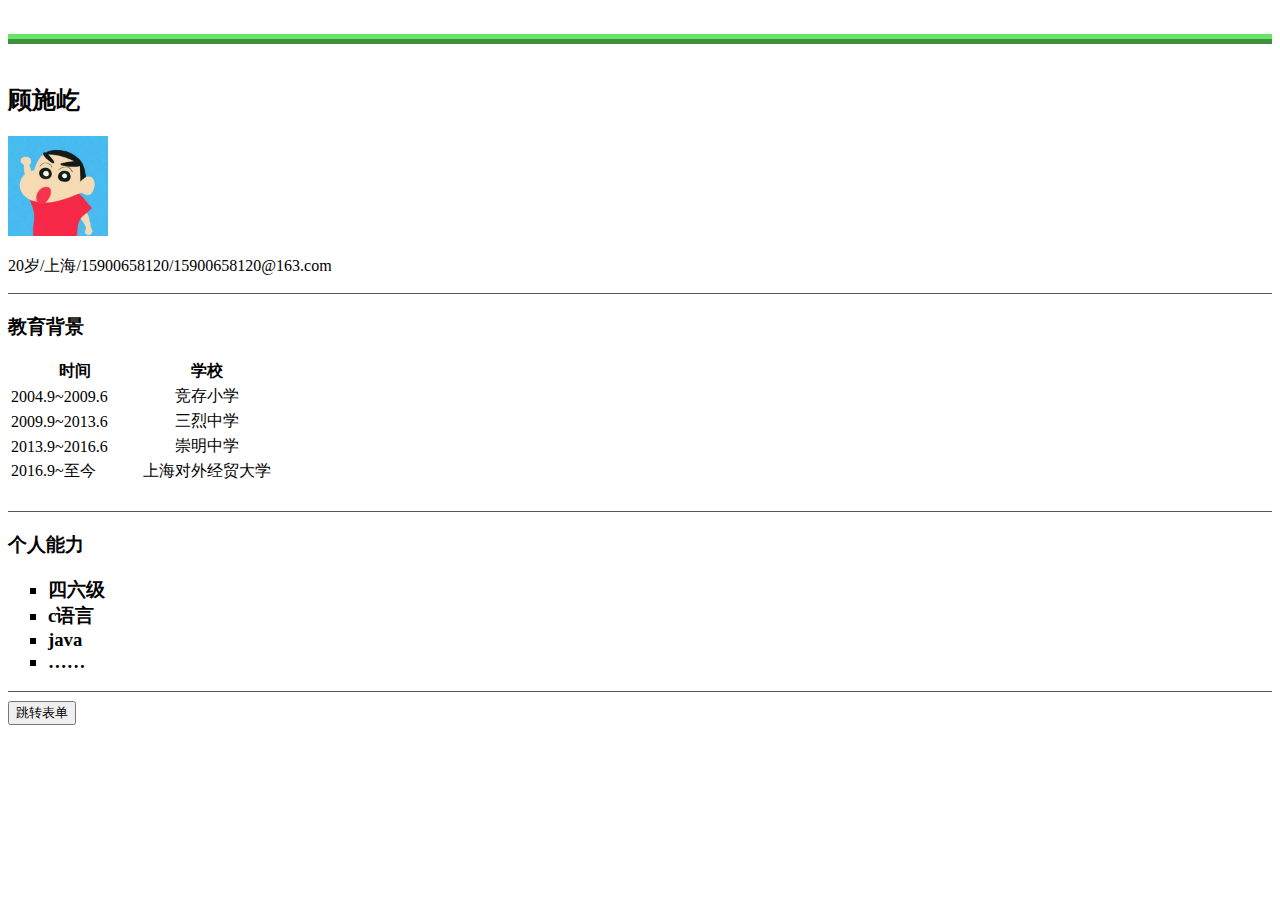
==== index.html @ 2a6413f5 "gussyresume" ====
<!DOCTYPE html>
<html lang="en">

<head>
    <meta charset="UTF-8">
    <meta name="viewport" content="width=device-width, initial-scale=1.0">
    <meta http-equiv="X-UA-Compatible" content="ie=edge">
    <title>个人简历</title>
    <style>
        .alsp {
            font-family: "楷体";
        }
    </style>
</head>

<body>
    <br>
    <hr style="height:20px;border:none;border-top:10px ridge rgb(102, 228, 102);" />
    <h2>顾施屹</h2>
    <img src="picture.jpg" width="100px">
    <div class="alsp">
        <p>20岁/上海/15900658120/15900658120@163.com</p>
        <hr style="height:1px;border:none;border-top:1px solid #555555;" />
    </div>
    <h3>
        <div class="alsp">
            <p>教育背景</p>
        </div>
    </h3>
    <p>
        <table>
            <caption></caption>
            <tr width="50px">
                <th>时间</th>
                <th>学校</th>
            </tr>
            <tr>
                <td width="50%">2004.9~2009.6</td>
                <td width="50%" align="center">竞存小学</td>
            </tr>
            <tr>
                <td width="50%">2009.9~2013.6</td>
                <td width="50%" align="center">三烈中学</td>
            </tr>
            <tr>
                <td width="50%">2013.9~2016.6</td>
                <td width="50%" align="center">崇明中学</td>
            </tr>
            <tr>
                <td width="50%">2016.9~至今</td>
                <td width="50%" align="center">上海对外经贸大学</td>
            </tr>
        </table>
        <br>
        <hr style="height:1px;border:none;border-top:1px solid #555555;" />
    </p>
    <h3>
        <div class="alsp">
            <p>个人能力</p>
        </div>
        <p>
            <ul type="square">
                <li>四六级</li>
                <li>c语言</li>
                <li>java</li>
                <li>……</li>
            </ul>
        </p>
    </h3>
    <hr style="height:1px;border:none;border-top:1px solid #555555;" />
    
    <a href="form.html" ><input type="button" value="跳转表单" /></a>
    

</body>

</html>
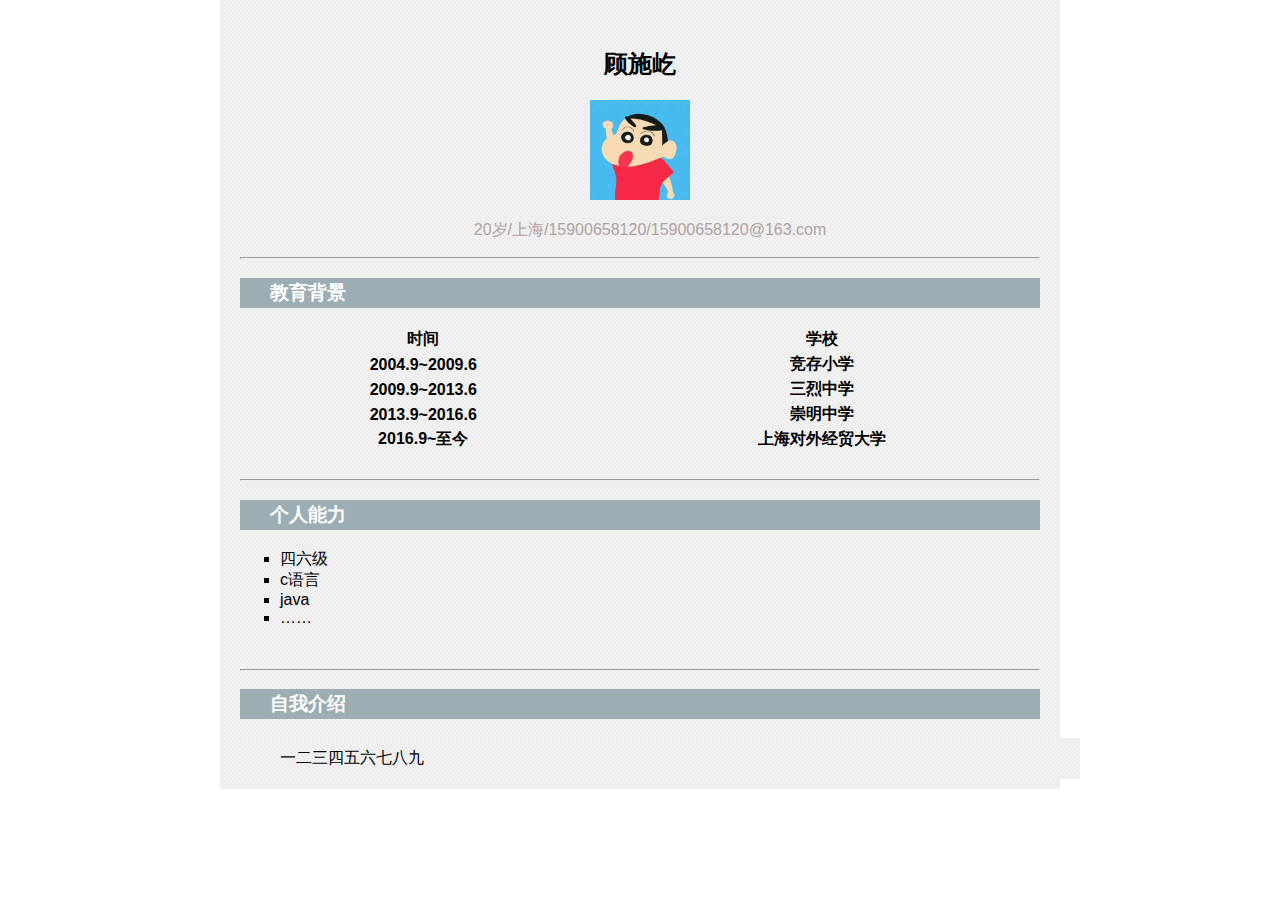
==== commit b4a18de8: "resume_me" ====
--- a/index.html
+++ b/index.html
@@ -6,71 +6,89 @@
     <meta name="viewport" content="width=device-width, initial-scale=1.0">
     <meta http-equiv="X-UA-Compatible" content="ie=edge">
     <title>个人简历</title>
-    <style>
-        .alsp {
-            font-family: "楷体";
-        }
-    </style>
+    <link rel="stylesheet" type="text/css" href="stylem.css" />
 </head>
 
 <body>
-    <br>
-    <hr style="height:20px;border:none;border-top:10px ridge rgb(102, 228, 102);" />
-    <h2>顾施屹</h2>
-    <img src="picture.jpg" width="100px">
-    <div class="alsp">
-        <p>20岁/上海/15900658120/15900658120@163.com</p>
-        <hr style="height:1px;border:none;border-top:1px solid #555555;" />
+    <div class="container">
+        <br>
+        <h2>顾施屹</h2>
+        <div class="dt">
+            <img src="picture.jpg" width="100px">
+        </div>
+
+        <div class="aa">
+            <p>20岁/上海/15900658120/15900658120@163.com</p>
+            <hr/>
+        </div>
+        <h3>
+            <div>
+                <p>教育背景</p>
+            </div>
+        </h3>
+        <p>
+            <table style="width:100%">
+                <caption></caption>
+                <div>
+                    <tr>
+                        <th>时间</th>
+                        <th>学校</th>
+                    </tr>
+                    <tr>
+                        <td>2004.9~2009.6</td>
+                        <td>竞存小学</td>
+                    </tr>
+                    <tr>
+                        <td>2009.9~2013.6</td>
+                        <td>三烈中学</td>
+                    </tr>
+                    <tr>
+                        <td>2013.9~2016.6</td>
+                        <td>崇明中学</td>
+                    </tr>
+                    <tr>
+                        <td>2016.9~至今</td>
+                        <td>上海对外经贸大学</td>
+                    </tr>
+                </div>
+
+            </table>
+            <br>
+            <hr/>
+        </p>
+        <h3>
+            <div>
+                <p>个人能力</p>
+            </div>
+        </h3>
+        <div>
+            <p>
+                <ul type="square">
+                    <li>四六级</li>
+                    <li>c语言</li>
+                    <li>java</li>
+                    <li>……</li>
+                </ul>
+            </p>
+        </div>
+        <br>
+        <hr/>
+        <h3>
+            <div>
+                <p>自我介绍</p>
+            </div>
+        </h3>
+        <div>
+            <p class="container">
+                一二三四五六七八九
+        
+
+            </p>
+        </div>
+
     </div>
-    <h3>
-        <div class="alsp">
-            <p>教育背景</p>
-        </div>
-    </h3>
-    <p>
-        <table>
-            <caption></caption>
-            <tr width="50px">
-                <th>时间</th>
-                <th>学校</th>
-            </tr>
-            <tr>
-                <td width="50%">2004.9~2009.6</td>
-                <td width="50%" align="center">竞存小学</td>
-            </tr>
-            <tr>
-                <td width="50%">2009.9~2013.6</td>
-                <td width="50%" align="center">三烈中学</td>
-            </tr>
-            <tr>
-                <td width="50%">2013.9~2016.6</td>
-                <td width="50%" align="center">崇明中学</td>
-            </tr>
-            <tr>
-                <td width="50%">2016.9~至今</td>
-                <td width="50%" align="center">上海对外经贸大学</td>
-            </tr>
-        </table>
-        <br>
-        <hr style="height:1px;border:none;border-top:1px solid #555555;" />
-    </p>
-    <h3>
-        <div class="alsp">
-            <p>个人能力</p>
-        </div>
-        <p>
-            <ul type="square">
-                <li>四六级</li>
-                <li>c语言</li>
-                <li>java</li>
-                <li>……</li>
-            </ul>
-        </p>
-    </h3>
-    <hr style="height:1px;border:none;border-top:1px solid #555555;" />
-    
-    <a href="form.html" ><input type="button" value="跳转表单" /></a>
-    
+
+
 
 </body>
 
--- a/stylem.css
+++ b/stylem.css
@@ -0,0 +1,47 @@
+body {
+    font-family: -apple-system, BlinkMacSystemFont, "Segoe UI", Roboto, "Helvetica Neue", Helvetica, "PingFang SC", "Hiragino Sans GB", "Microsoft YaHei", SimSun, sans-serif;
+    padding: 0;
+    margin: 0;
+}
+
+a {
+    text-decoration: none;
+    color: #9dadb4;
+}
+
+h2 {
+    text-align: center;
+}
+
+table {
+    text-align: center;
+    font-weight: bold;
+}
+
+p {
+    text-indent: 20px;
+}
+
+h3 {
+    background-color: #9dadb4;
+    color: white;
+    line-height: 30px;
+    padding-left: 10px;
+}
+
+.dt {
+    text-align: center;
+}
+
+.aa{
+    text-align: center;
+    color:rgb(175, 162, 162);
+}
+
+.container {
+    width: 800px;
+    margin: 0 auto;
+    padding: 10px 20px;
+    margin-top: 0;
+    background-image: url("bg.jpg")
+}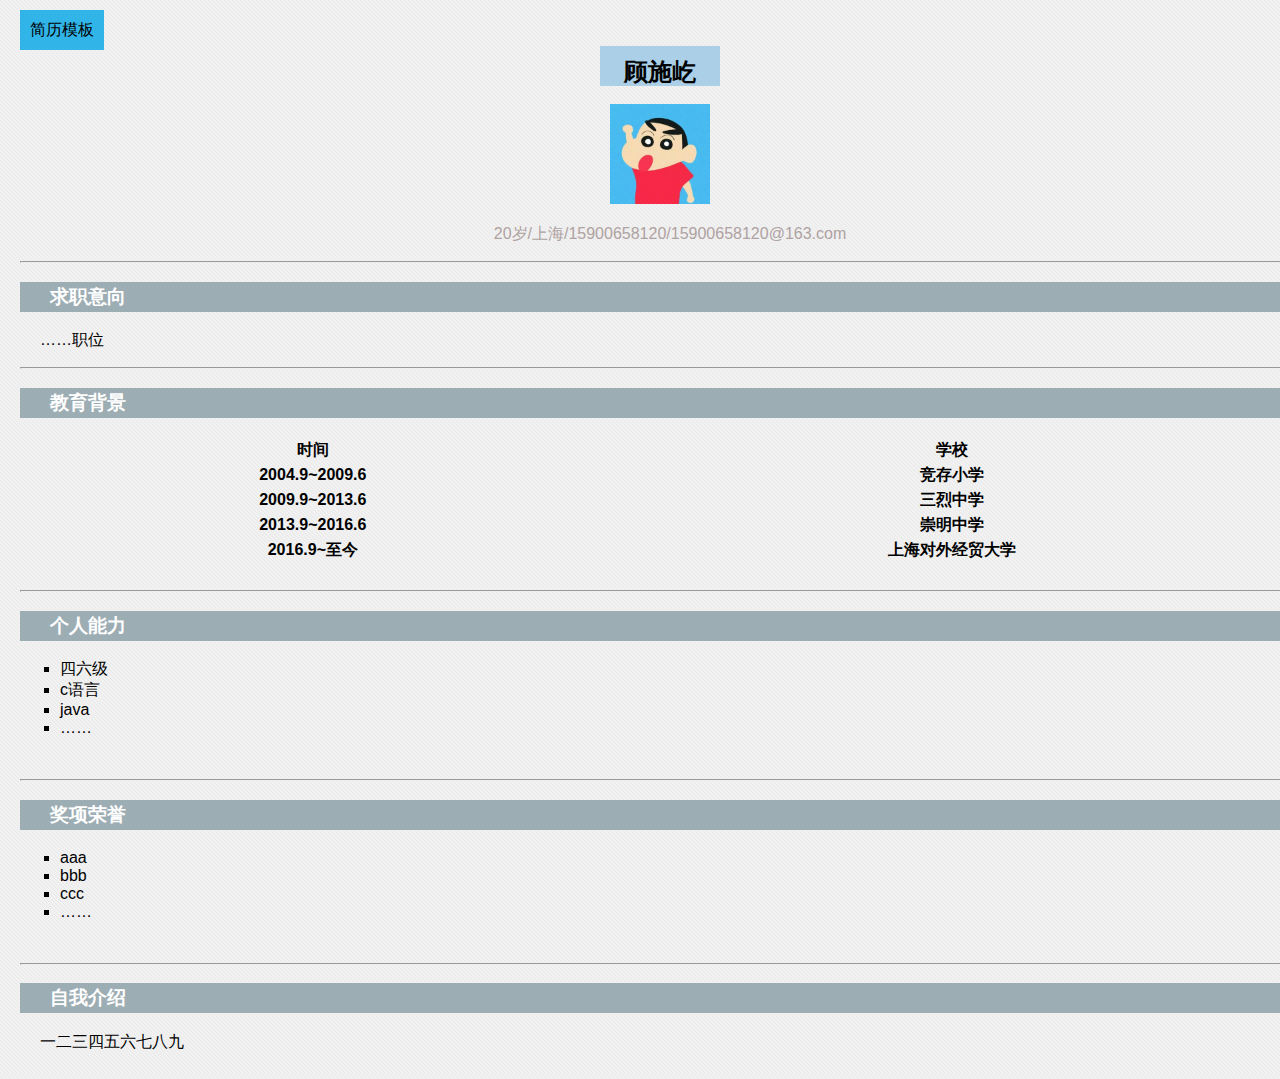
==== commit 7b0ce458: "renew" ====
--- a/index.html
+++ b/index.html
@@ -11,8 +11,13 @@
 
 <body>
     <div class="container">
+        <div class="head">
+            <div>简历模板</div>
+        </div>
         <br>
-        <h2>顾施屹</h2>
+        <br>
+        <h2 id="trans">顾施屹</h2>
+        <br>
         <div class="dt">
             <img src="picture.jpg" width="100px">
         </div>
@@ -22,7 +27,19 @@
             <hr/>
         </div>
         <h3>
-            <div>
+            <div class="hh3">
+                <p>求职意向</p>
+            </div>
+        </h3>
+        <div>
+            <p>
+                ……职位
+
+            </p>
+        </div>
+        <hr/>
+        <h3>
+            <div class="hh3">
                 <p>教育背景</p>
             </div>
         </h3>
@@ -57,7 +74,7 @@
             <hr/>
         </p>
         <h3>
-            <div>
+            <div class="hh3">
                 <p>个人能力</p>
             </div>
         </h3>
@@ -74,14 +91,31 @@
         <br>
         <hr/>
         <h3>
-            <div>
+            <div class="hh3">
+                <p>奖项荣誉</p>
+            </div>
+        </h3>
+        <div>
+            <p>
+                <ul type="square">
+                    <li>aaa</li>
+                    <li>bbb</li>
+                    <li>ccc</li>
+                    <li>……</li>
+                </ul>
+            </p>
+        </div>
+        <br>
+        <hr/>
+        <h3>
+            <div class="hh3">
                 <p>自我介绍</p>
             </div>
         </h3>
         <div>
-            <p class="container">
+            <p>
                 一二三四五六七八九
-        
+
 
             </p>
         </div>
--- a/stylem.css
+++ b/stylem.css
@@ -22,11 +22,26 @@
     text-indent: 20px;
 }
 
-h3 {
-    background-color: #9dadb4;
+.hh3 {
+    background-color: #9dadb4;;
     color: white;
     line-height: 30px;
     padding-left: 10px;
+    animation:myfirst 10s;
+}
+
+@keyframes myfirst{
+    from{background-color: #9de076;}
+    to{background-color: #9dadb4;}
+}
+
+.head{
+    text-align: center;
+    background-color:  rgb(49, 181, 233);
+    line-height: 40px;
+    padding-left: 10px;
+    padding-right: 10px;
+    position: fixed;
 }
 
 .dt {
@@ -44,4 +59,23 @@
     padding: 10px 20px;
     margin-top: 0;
     background-image: url("bg.jpg")
+}
+
+@media screen {
+    .container{
+        width:100%;
+    }
+}
+
+#trans{
+    text-align: center;
+    width: 100px;
+    height: 20px;
+    margin: 0 auto;
+    background-color: rgb(170, 207, 231);
+    padding: 10px 10px 10px 10px;
+    transition:all 1s ease;
+}
+#trans:hover{
+    background-color: rgb(158, 174, 196);
 }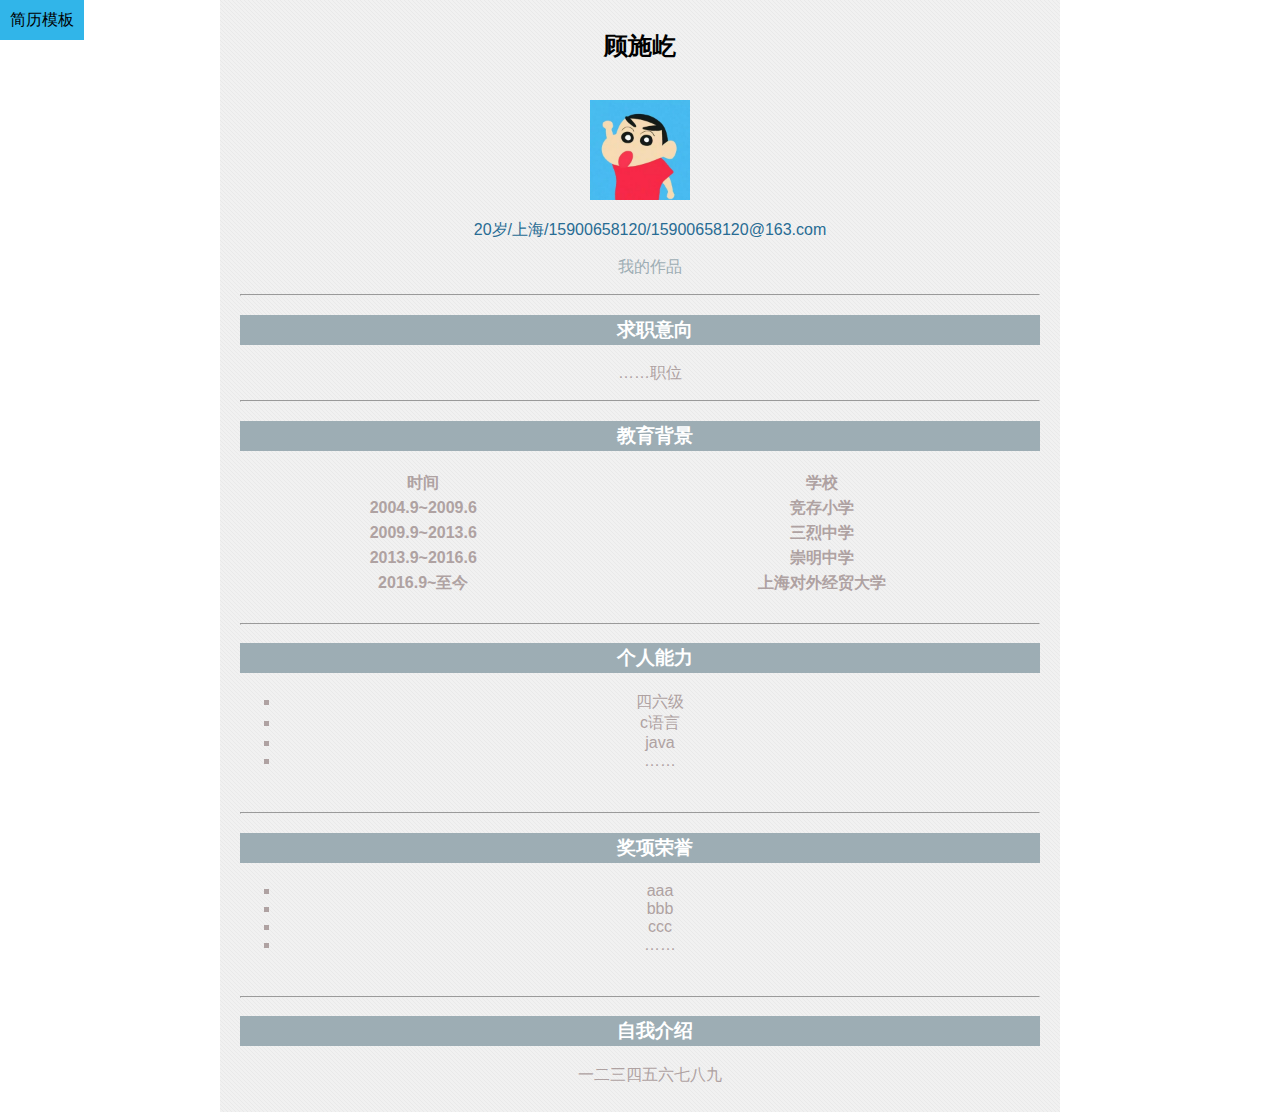
==== commit eeae116d: "410new_resume" ====
--- a/index.html
+++ b/index.html
@@ -10,120 +10,124 @@
 </head>
 
 <body>
-    <div class="container">
+    
         <div class="head">
             <div>简历模板</div>
         </div>
-        <br>
-        <br>
-        <h2 id="trans">顾施屹</h2>
+    <!-- <a href="recommendation.html">java web (the young offenders)</a> -->
+
+    <div class="contain">
+        <h2>顾施屹</h2>
         <br>
         <div class="dt">
             <img src="picture.jpg" width="100px">
         </div>
 
         <div class="aa">
-            <p>20岁/上海/15900658120/15900658120@163.com</p>
+            <p id="trans">20岁/上海/15900658120/15900658120@163.com</p>
+            <!-- <hr/> -->
+            <div class="aa">
+                <a href="recommendation.html">
+                    <p>我的作品</p>
+                </a>
+                <hr/>
+            </div>
+
+            <h3>
+                <div class="hh3">
+                    <p>求职意向</p>
+                </div>
+            </h3>
+            <div>
+                <p>
+                    ……职位
+
+                </p>
+            </div>
             <hr/>
-        </div>
-        <h3>
-            <div class="hh3">
-                <p>求职意向</p>
+            <h3>
+                <div class="hh3">
+                    <p>教育背景</p>
+                </div>
+            </h3>
+            <p>
+                <table style="width:100%">
+                    <caption></caption>
+                    <div>
+                        <tr>
+                            <th>时间</th>
+                            <th>学校</th>
+                        </tr>
+                        <tr>
+                            <td>2004.9~2009.6</td>
+                            <td>竞存小学</td>
+                        </tr>
+                        <tr>
+                            <td>2009.9~2013.6</td>
+                            <td>三烈中学</td>
+                        </tr>
+                        <tr>
+                            <td>2013.9~2016.6</td>
+                            <td>崇明中学</td>
+                        </tr>
+                        <tr>
+                            <td>2016.9~至今</td>
+                            <td>上海对外经贸大学</td>
+                        </tr>
+                    </div>
+
+                </table>
+                <br>
+                <hr/>
+            </p>
+            <h3>
+                <div class="hh3">
+                    <p>个人能力</p>
+                </div>
+            </h3>
+            <div>
+                <p>
+                    <ul type="square">
+                        <li>四六级</li>
+                        <li>c语言</li>
+                        <li>java</li>
+                        <li>……</li>
+                    </ul>
+                </p>
             </div>
-        </h3>
-        <div>
-            <p>
-                ……职位
-
-            </p>
-        </div>
-        <hr/>
-        <h3>
-            <div class="hh3">
-                <p>教育背景</p>
-            </div>
-        </h3>
-        <p>
-            <table style="width:100%">
-                <caption></caption>
-                <div>
-                    <tr>
-                        <th>时间</th>
-                        <th>学校</th>
-                    </tr>
-                    <tr>
-                        <td>2004.9~2009.6</td>
-                        <td>竞存小学</td>
-                    </tr>
-                    <tr>
-                        <td>2009.9~2013.6</td>
-                        <td>三烈中学</td>
-                    </tr>
-                    <tr>
-                        <td>2013.9~2016.6</td>
-                        <td>崇明中学</td>
-                    </tr>
-                    <tr>
-                        <td>2016.9~至今</td>
-                        <td>上海对外经贸大学</td>
-                    </tr>
-                </div>
-
-            </table>
             <br>
             <hr/>
-        </p>
-        <h3>
-            <div class="hh3">
-                <p>个人能力</p>
+            <h3>
+                <div class="hh3">
+                    <p>奖项荣誉</p>
+                </div>
+            </h3>
+            <div>
+                <p>
+                    <ul type="square">
+                        <li>aaa</li>
+                        <li>bbb</li>
+                        <li>ccc</li>
+                        <li>……</li>
+                    </ul>
+                </p>
             </div>
-        </h3>
-        <div>
-            <p>
-                <ul type="square">
-                    <li>四六级</li>
-                    <li>c语言</li>
-                    <li>java</li>
-                    <li>……</li>
-                </ul>
-            </p>
-        </div>
-        <br>
-        <hr/>
-        <h3>
-            <div class="hh3">
-                <p>奖项荣誉</p>
-            </div>
-        </h3>
-        <div>
-            <p>
-                <ul type="square">
-                    <li>aaa</li>
-                    <li>bbb</li>
-                    <li>ccc</li>
-                    <li>……</li>
-                </ul>
-            </p>
-        </div>
-        <br>
-        <hr/>
-        <h3>
-            <div class="hh3">
-                <p>自我介绍</p>
-            </div>
-        </h3>
-        <div>
-            <p>
-                一二三四五六七八九
+            <br>
+            <hr/>
+            <h3>
+                <div class="hh3">
+                    <p>自我介绍</p>
+                </div>
+            </h3>
+            <div>
+                <p>
+                    一二三四五六七八九
 
 
-            </p>
+                </p>
+            </div>
         </div>
-
     </div>
-
-
-
 </body>
 
 </html>--- a/stylem.css
+++ b/stylem.css
@@ -22,6 +22,9 @@
     text-indent: 20px;
 }
 
+/* h3{
+    padding-left: 10px; 
+} */
 .hh3 {
     background-color: #9dadb4;;
     color: white;
@@ -56,9 +59,17 @@
 .container {
     width: 800px;
     margin: 0 auto;
-    padding: 10px 20px;
+    padding: 10px 20px ;
     margin-top: 0;
-    background-image: url("bg.jpg")
+    /* background-image: url("bg.jpg"); */
+}
+
+.contain {
+    width: 800px;
+    margin: 0 auto;
+    padding: 10px 20px ;
+    margin-top: 0;
+    background-image: url("bg.jpg");
 }
 
 @media screen {
@@ -68,14 +79,14 @@
 }
 
 #trans{
-    text-align: center;
+    /* text-align: center;
     width: 100px;
     height: 20px;
-    margin: 0 auto;
-    background-color: rgb(170, 207, 231);
-    padding: 10px 10px 10px 10px;
+    margin: 0 auto; */
+    color: rgb(40, 108, 148);
+    /* padding: 10px 10px 10px 10px; */
     transition:all 1s ease;
 }
 #trans:hover{
-    background-color: rgb(158, 174, 196);
+    color: rgb(170, 200, 240);
 }